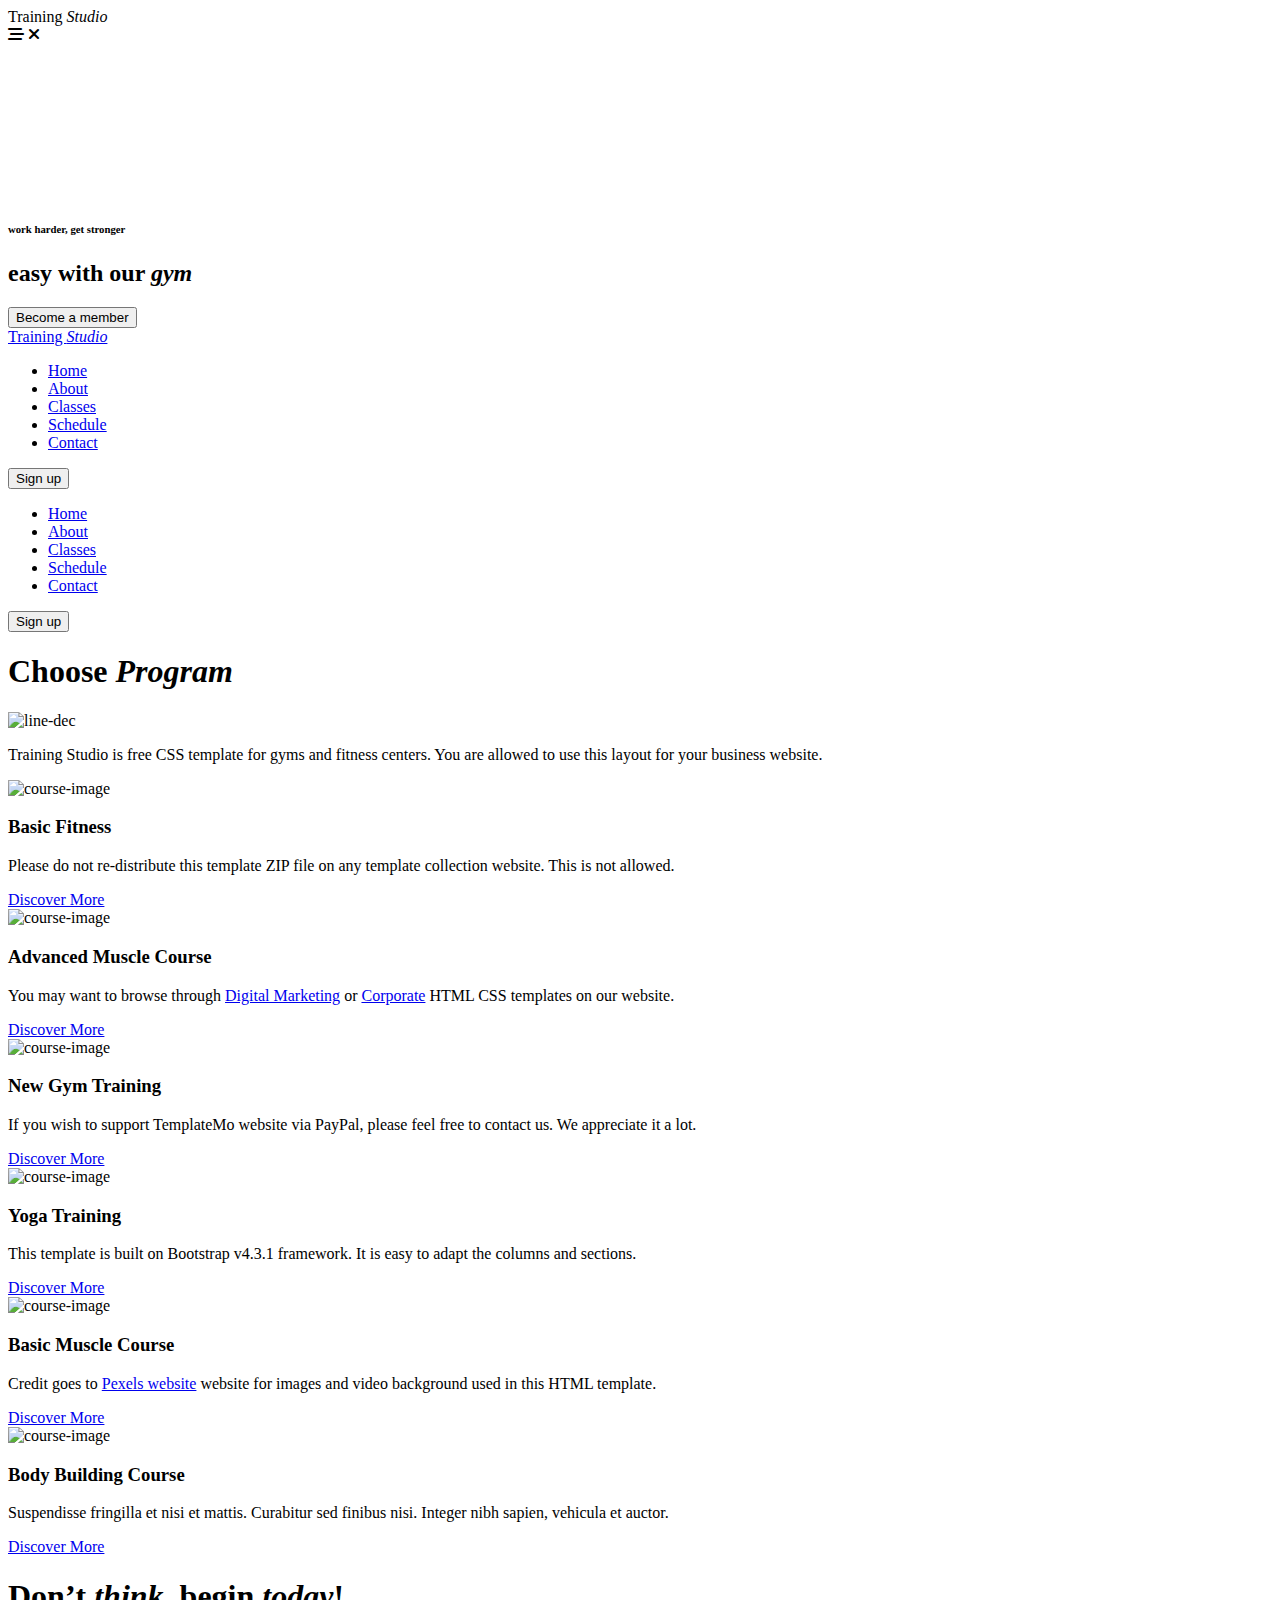
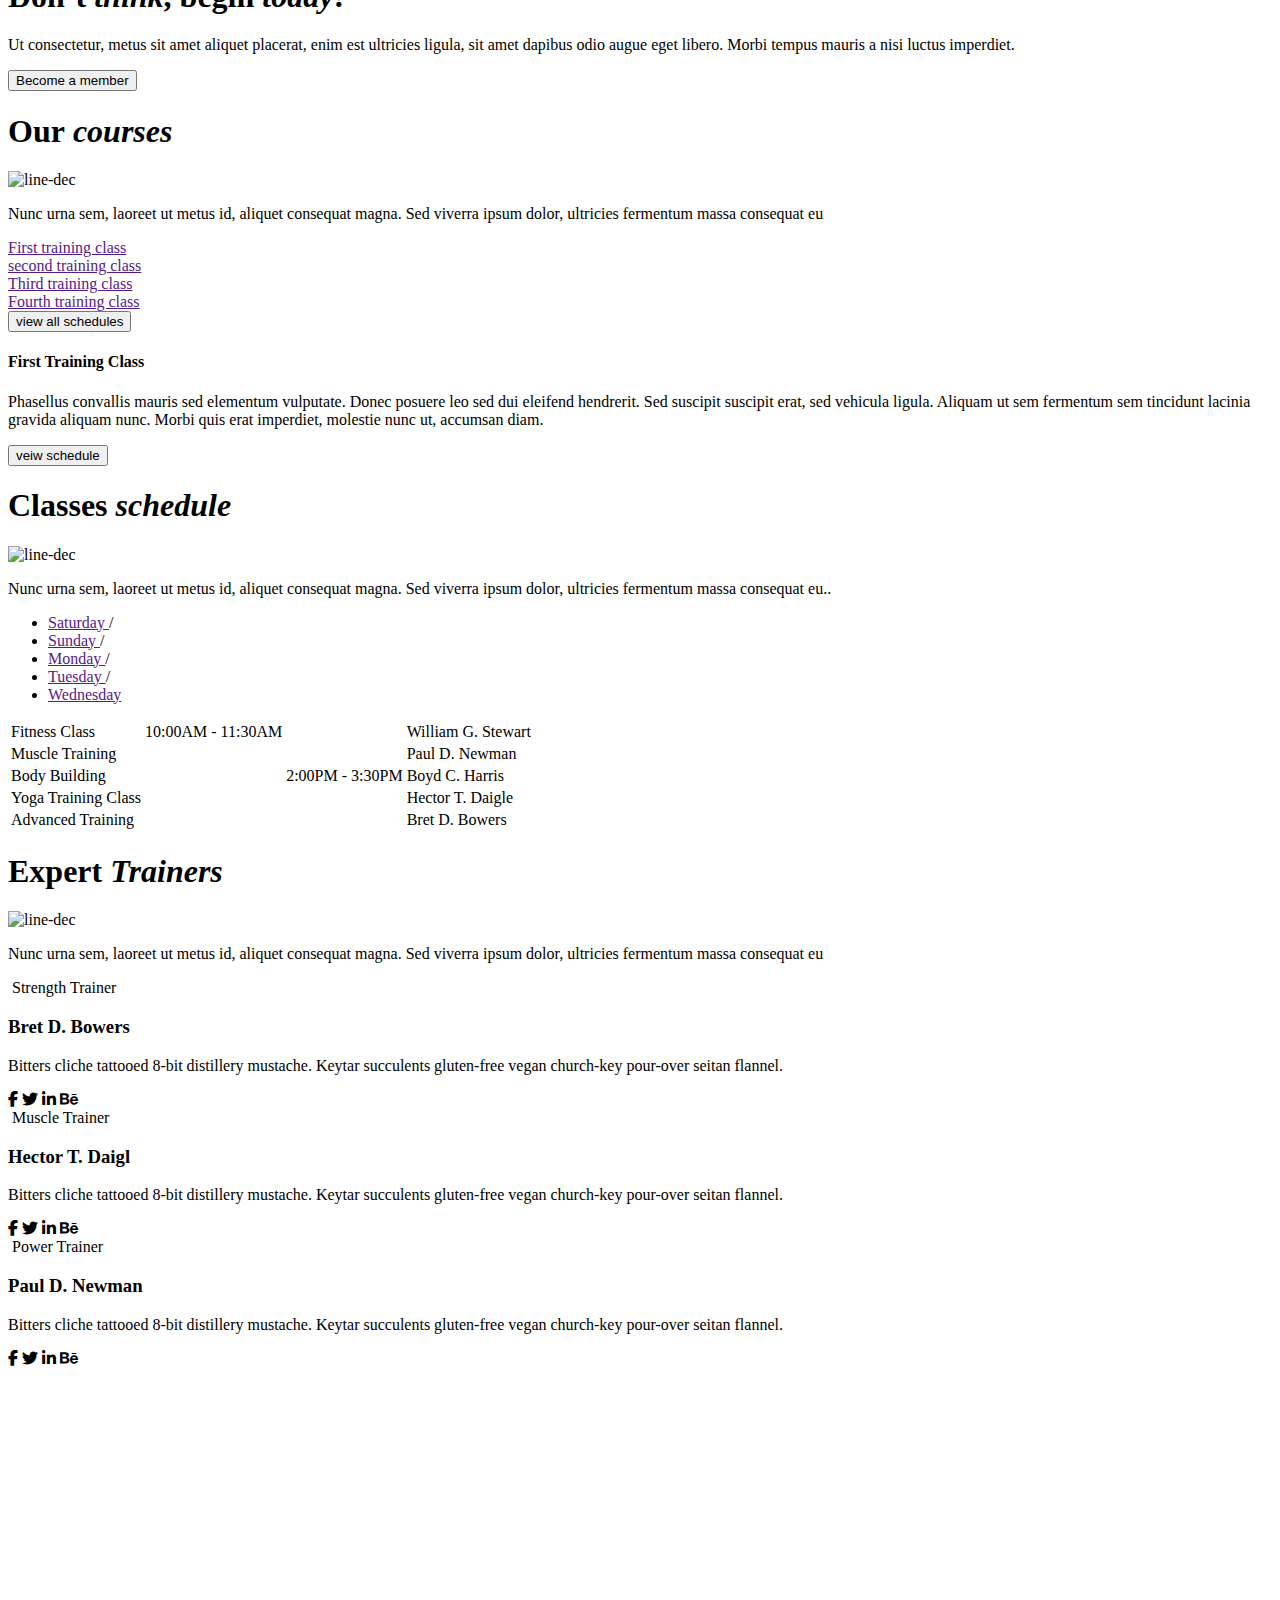
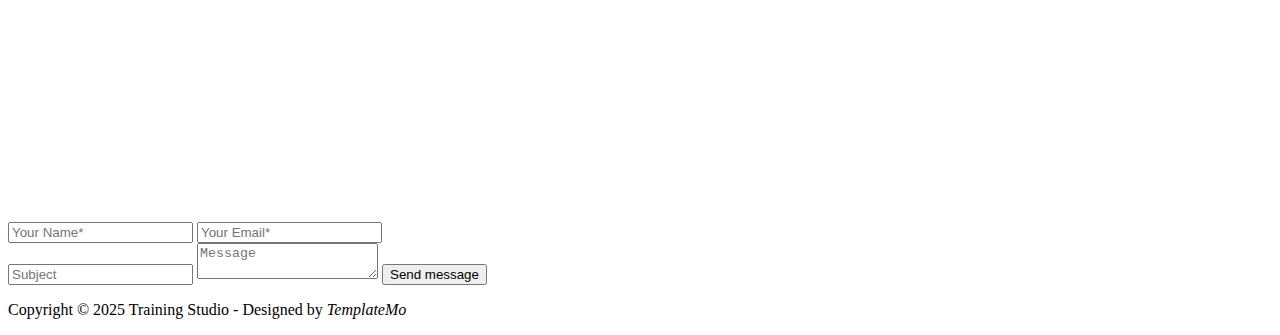
==== index.html @ 229b1550 "first commit" ====
<!DOCTYPE html>
<html lang="en">

<head>
    <meta charset="UTF-8">
    <meta name="viewport" content="width=device-width, initial-scale=1.0">
    <title>Gym website</title>
    <link rel="stylesheet" href="style.css">
    <link rel="stylesheet" href="https://cdnjs.cloudflare.com/ajax/libs/font-awesome/6.7.2/css/all.min.css">
</head>

<body>

    <!-- hero section -->
    <header>

        <div class="hamburger">
            <div class="logo">Training <em>Studio</em></div>
            <div class="icons">
                <i class="fa-solid fa-bars-staggered" data-visible="true"></i>
                <i class="fa-solid fa-xmark" data-visible="true"></i>
            </div>

        </div>




        <div class="hero">
            <!-- hubergur icons -->

            <!-- desktop menu -->


            <video autoplay muted loop id="myVideo">
                <source src="https://videos.pexels.com/video-files/5319759/5319759-uhd_2560_1440_25fps.mp4">
                Your browser does not support HTML5 video.
            </video>
            <div class="hero-content">
                <h6>work harder, get stronger</h6>
                <h2>easy with our <em>gym</em></h2>
                <button class="btn">Become a member</button>
            </div>
            <div class="desktop-menu  container">


                <a href="#home" class="logo">Training <em>Studio</em></a>
                <div class="menus-buttom">
                    <ul>
                        <li><a href="#home">Home</a></li>
                        <li><a href="#home">About</a></li>
                        <li><a href="#home">Classes</a></li>
                        <li><a href="#home">Schedule</a></li>
                        <li><a href="#home">Contact</a></li>

                    </ul>

                </div>
                <button class="btn">Sign up</button>

            </div>

            <!-- mobile-menu -->
            <nav class="mobile-menu" data-visible="true">




                <ul>
                    <li><a href="#home">Home</a></li>
                    <li><a href="#home">About</a></li>
                    <li><a href="#home">Classes</a></li>
                    <li><a href="#home">Schedule</a></li>
                    <li><a href="#home">Contact</a></li>

                </ul>


                <button class="btn">Sign up</button>





            </nav>

        </div> <!--hero-background-->

    </header>

    <section class="sect-title container top-space">
        <h1>Choose <em>Program</em></h1>
        <img src="https://templatemo.com/templates/templatemo_548_training_studio/assets/images/line-dec.png"
            alt="line-dec">

        <p>Training Studio is free CSS template for gyms and fitness centers. You are allowed to use this layout for
            your business website.</p>
    </section>


    <div class="container courses top-space">
        <div class="course">
            <img src="https://templatemo.com/templates/templatemo_548_training_studio/assets/images/features-first-icon.png"
                alt="course-image">

            <div class="course-content">
                <h3 class="course-title">Basic Fitness</h3>
                <p class="course-description">Please do not re-distribute this template ZIP file on any template
                    collection website. This is not allowed.</p>
                <a href="#home" class="discover-more">Discover More</a>
            </div>
        </div>

        <div class="course">
            <img src="https://templatemo.com/templates/templatemo_548_training_studio/assets/images/features-first-icon.png"
                alt="course-image">

            <div class="course-content">
                <h3 class="course-title">Advanced Muscle Course</h3>
                <p class="course-description">You may want to browse through <a
                        href="https://templatemo.com/tag/digital-marketing.com">Digital Marketing</a> or <a
                        href="https://templatemo.com/live/templatemo_548_training_studio.com">Corporate</a> HTML CSS
                    templates on our website.</p>
                <a href="#home" class="discover-more">Discover More</a>
            </div>
        </div>


        <div class="course">
            <img src="https://templatemo.com/templates/templatemo_548_training_studio/assets/images/features-first-icon.png"
                alt="course-image">

            <div class="course-content">
                <h3 class="course-title">New Gym Training</h3>
                <p class="course-description">If you wish to support TemplateMo website via PayPal, please feel free to
                    contact us. We appreciate it a lot.</p>
                <a href="#home" class="discover-more">Discover More</a>
            </div>
        </div>


        <div class="course">
            <img src="https://templatemo.com/templates/templatemo_548_training_studio/assets/images/features-first-icon.png"
                alt="course-image">

            <div class="course-content">
                <h3 class="course-title">Yoga Training</h3>
                <p class="course-description">This template is built on Bootstrap v4.3.1 framework. It is easy to adapt
                    the columns and sections.</p>
                <a href="#home" class="discover-more">Discover More</a>
            </div>
        </div>

        <div class="course">
            <img src="https://templatemo.com/templates/templatemo_548_training_studio/assets/images/features-first-icon.png"
                alt="course-image">

            <div class="course-content">
                <h3 class="course-title">Basic Muscle Course</h3>
                <p class="course-description">Credit goes to <a href="https://www.pexels.com/"> Pexels website</a>
                    website for images and video background used in this HTML template.</p>
                <a href="#home" class="discover-more">Discover More</a>
            </div>
        </div>


        <div class="course">
            <img src="https://templatemo.com/templates/templatemo_548_training_studio/assets/images/features-first-icon.png"
                alt="course-image">

            <div class="course-content">
                <h3 class="course-title">Body Building Course</h3>
                <p class="course-description">Suspendisse fringilla et nisi et mattis. Curabitur sed finibus nisi.
                    Integer nibh sapien, vehicula et auctor.</p>
                <a href="#home" class="discover-more">Discover More</a>
            </div>
        </div>




    </div>


    <div class="begin-today top-space">
        <div class="begin-content ">
            <h1>Don’t <em>think</em>, begin <em>today</em>!</h1>
            <p>Ut consectetur, metus sit amet aliquet placerat, enim est ultricies ligula, sit amet dapibus odio augue
                eget libero. Morbi tempus mauris a nisi luctus imperdiet.</p>
            <button class="btn">Become a member</button>
        </div>
    </div>


    <section class="sect-title container top-space">
        <h1>Our<em> courses</em></h1>
        <img src="https://templatemo.com/templates/templatemo_548_training_studio/assets/images/line-dec.png"
            alt="line-dec">

        <p>Nunc urna sem, laoreet ut metus id, aliquet consequat magna. Sed viverra ipsum dolor, ultricies fermentum
            massa consequat eu</p>
    </section>

    <div class="training-class container top-space">
        <div class="all-classes">
            <div class="class">
                <div class="class-img"></div>
                <a href="">First training class</a>
            </div>

            <div class="class">
                <div class="class-img"></div>
                <a href="">second training class</a>
            </div>
            <div class="class">
                <div class="class-img"></div>
                <a href="">Third training class</a>
            </div>
            <div class="class">
                <div class="class-img"></div>
                <a href="">Fourth training class</a>

            </div>

            <button class="btn">view all schedules</button>





        </div>

        <div class="first-class">
            <div class="first-class-image"></div>
            <h4>First Training Class</h4>
            <p>Phasellus convallis mauris sed elementum vulputate. Donec posuere leo sed dui eleifend hendrerit. Sed
                suscipit suscipit erat, sed vehicula ligula. Aliquam ut sem fermentum sem tincidunt lacinia gravida
                aliquam nunc. Morbi quis erat imperdiet, molestie nunc ut, accumsan diam.</p>
            <button class="btn">veiw schedule</button>
        </div>


    </div>



    <div class="class-schedule top-space container">

        <section class="sect-title container top-space table-schec-title">
            <h1>Classes <em>schedule</em></h1>
            <img src="https://templatemo.com/templates/templatemo_548_training_studio/assets/images/line-dec.png"
                alt="line-dec">

            <p>Nunc urna sem, laoreet ut metus id, aliquet consequat magna. Sed viverra ipsum dolor, ultricies fermentum
                massa consequat eu..</p>
        </section>

        <div class="schedule-table ">
            <ul>
                <li><a href="">Saturday </a> <span>/</span></li>

                <li><a href="">Sunday </a>
                    <span>/</span>
                </li>

                <li><a href="">Monday </a>
                    <span>/</span>
                </li>

                <li><a href="">Tuesday </a>
                    <span>/</span>
                </li>

                <li><a href="">Wednesday </a>

            </ul>
            <table class="table">
                <tr>
                    <td>Fitness Class</td>
                    <td>10:00AM - 11:30AM</td>
                    <td></td>
                    <td>William G. Stewart
                    </td>

                </tr>

                <tr>
                    <td>Muscle Training </td>
                    <td></td>
                    <td></td>
                    <td>Paul D. Newman</td>

                </tr>

                <tr>
                    <td>Body Building </td>
                    <td></td>
                    <td>2:00PM - 3:30PM </td>
                    <td>Boyd C. Harris</td>

                </tr>

                <tr>
                    <td>Yoga Training Class</td>
                    <td></td>
                    <td></td>
                    <td>Hector T. Daigle</td>

                </tr>

                <tr>
                    <td>Advanced Training</td>
                    <td></td>
                    <td></td>
                    <td>Bret D. Bowers</td>

                </tr>

            </table>
        </div>

    </div>


    <section class="sect-title container top-space">
        <h1>Expert <em>Trainers</em></h1>
        <img src="https://templatemo.com/templates/templatemo_548_training_studio/assets/images/line-dec.png"
            alt="line-dec">

        <p>Nunc urna sem, laoreet ut metus id, aliquet consequat magna. Sed viverra ipsum dolor, ultricies fermentum
            massa consequat eu</p>
    </section>


    <div class="trainers container top-space">
        <div class="trainer-items">
            <img src="https://templatemo.com/templates/templatemo_548_training_studio/assets/images/first-trainer.jpg"
                alt="">
            <span>Strength Trainer</span>
            <h3>Bret D. Bowers</h3>
            <p>Bitters cliche tattooed 8-bit distillery mustache. Keytar succulents gluten-free vegan church-key
                pour-over seitan flannel.</p>
            <div class="social-icons">
                <i class="fa-brands fa-facebook-f"></i>
                <i class="fa-brands fa-twitter"></i>
                <i class="fa-brands fa-linkedin-in"></i>
                <i class="fa-brands fa-behance"></i>
            </div>
        </div>

        <div class="trainer-items">
            <img src="https://templatemo.com/templates/templatemo_548_training_studio/assets/images/second-trainer.jpg"
                alt="">
            <span>Muscle Trainer</span>
            <h3>Hector T. Daigl</h3>
            <p>Bitters cliche tattooed 8-bit distillery mustache. Keytar succulents gluten-free vegan church-key
                pour-over seitan flannel.</p>
            <div class="social-icons">
                <i class="fa-brands fa-facebook-f"></i>
                <i class="fa-brands fa-twitter"></i>
                <i class="fa-brands fa-linkedin-in"></i>
                <i class="fa-brands fa-behance"></i>
            </div>
        </div>


        <div class="trainer-items">
            <img src="https://templatemo.com/templates/templatemo_548_training_studio/assets/images/third-trainer.jpg"
                alt="">
            <span>Power Trainer</span>
            <h3>Paul D. Newman</h3>
            <p>Bitters cliche tattooed 8-bit distillery mustache. Keytar succulents gluten-free vegan church-key
                pour-over seitan flannel.</p>
            <div class="social-icons">
                <i class="fa-brands fa-facebook-f"></i>
                <i class="fa-brands fa-twitter"></i>
                <i class="fa-brands fa-linkedin-in"></i>
                <i class="fa-brands fa-behance"></i>
            </div>
        </div>




    </div>


    <div class="map-contactform top-space">
        <!-- <div class="map"> -->
        <iframe
            src="https://www.google.com/maps/embed?pb=!1m14!1m12!1m3!1d15948.877497991518!2d45.30877425!3d2.06815585!2m3!1f0!2f0!3f0!3m2!1i1024!2i768!4f13.1!5e0!3m2!1sen!2sso!4v1743970809605!5m2!1sen!2sso"
            width="600" height="450" style="border:0;" allowfullscreen="" loading="lazy"
            referrerpolicy="no-referrer-when-downgrade"></iframe>
        <div class="contact-form">
            <form action="index.html">

                <div class="name-email">
                    <input type="text" placeholder="Your Name*">
                    <input type="text" placeholder="Your Email*">
                </div>
                <input type="text" placeholder="Subject">

                <textarea name="" id="" placeholder="Message"></textarea>


                <button class="btn">Send message</button>

            </form>
        </div>
    </div>

    <footer>
        <p>Copyright &copy; 2025 Training Studio - Designed by <em>TemplateMo</em></p>
    </footer>


    <script>
        const hamburger = document.querySelector('.hamburger');
        const mobileMenu = document.querySelector(".mobile-menu");
        const icons = document.querySelectorAll("i");

        hamburger.addEventListener("click", function (event) {
            const isVisible = mobileMenu.getAttribute('data-visible');
            if (isVisible == "true") {
                // qari hiding
                mobileMenu.setAttribute('data-visible', "false");
                icons[0].setAttribute('data-visible', "true");
                icons[1].setAttribute('data-visible', "false");
            } else if (isVisible == "false") {
                // soo bandhig showing
                mobileMenu.setAttribute('data-visible', "true");
                icons[0].setAttribute('data-visible', "false");
                icons[1].setAttribute('data-visible', "true");
            }
        });


    </script>






</body>

</html>
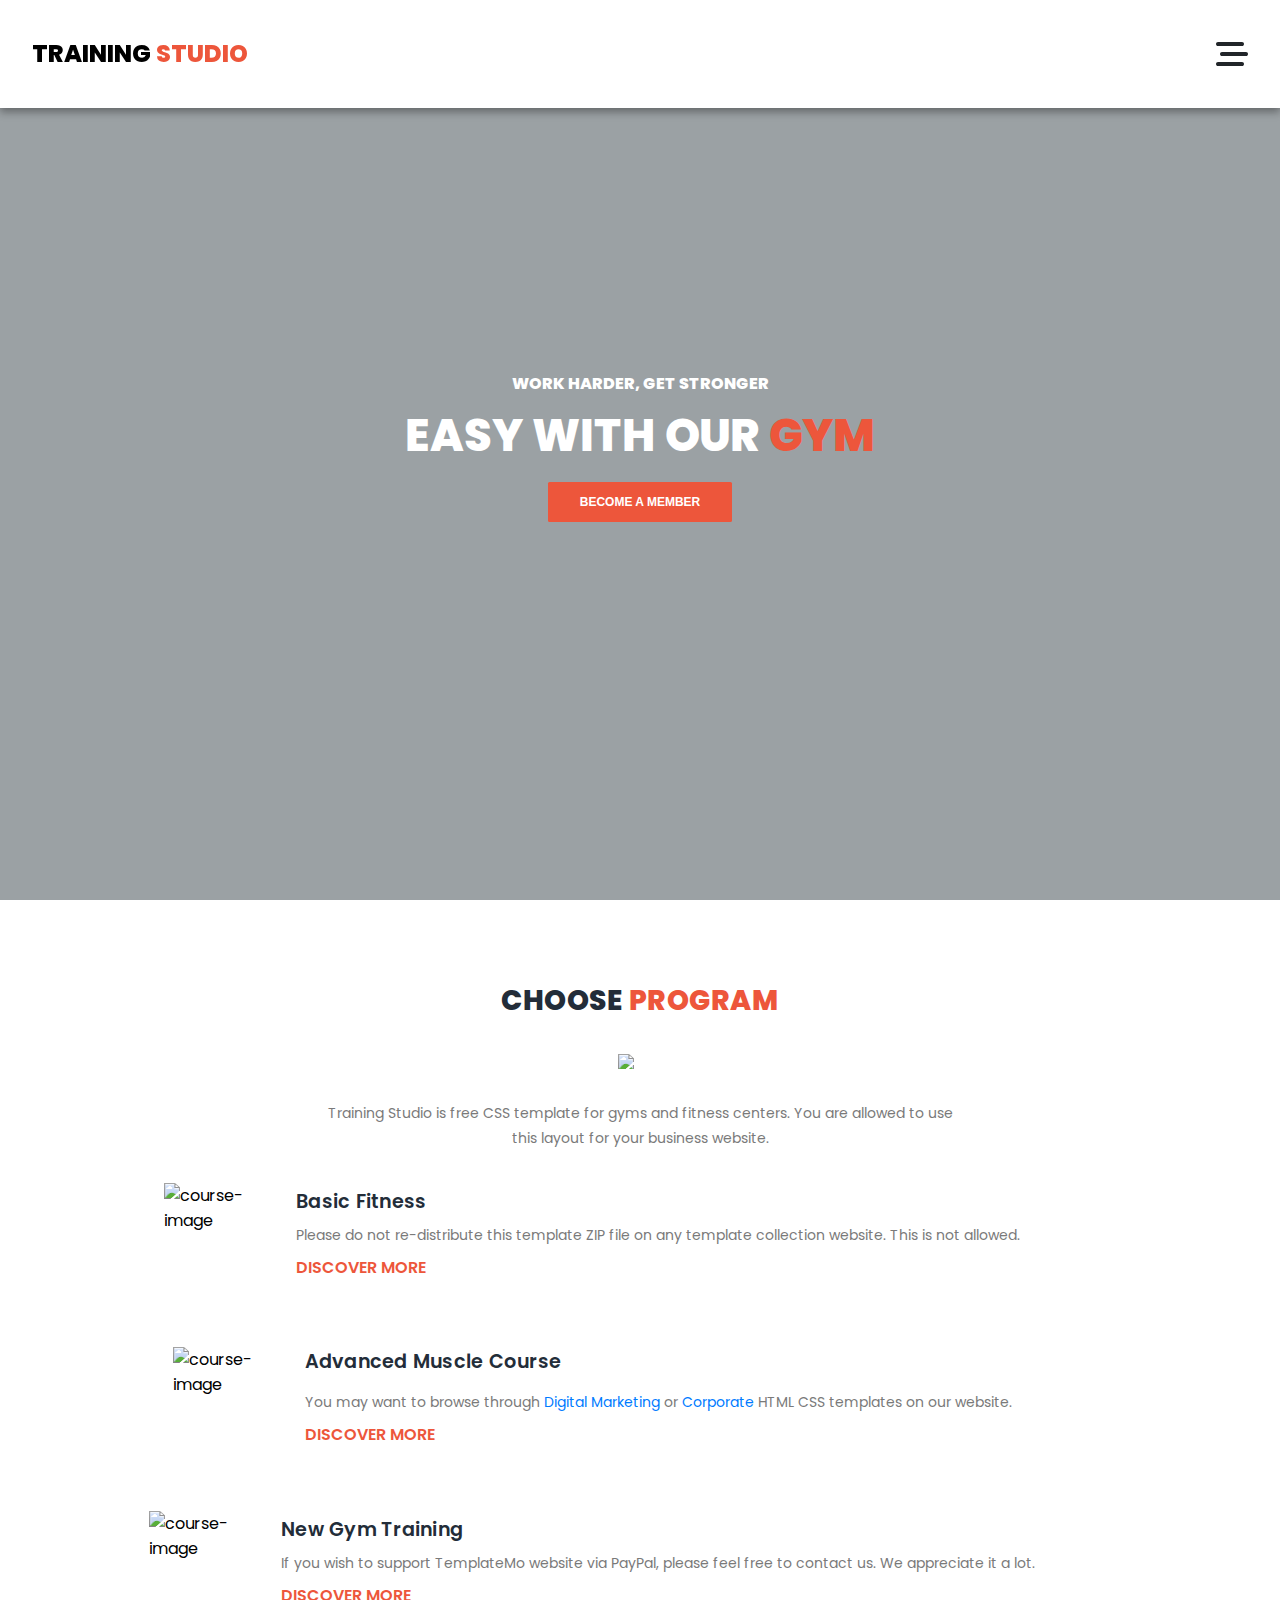
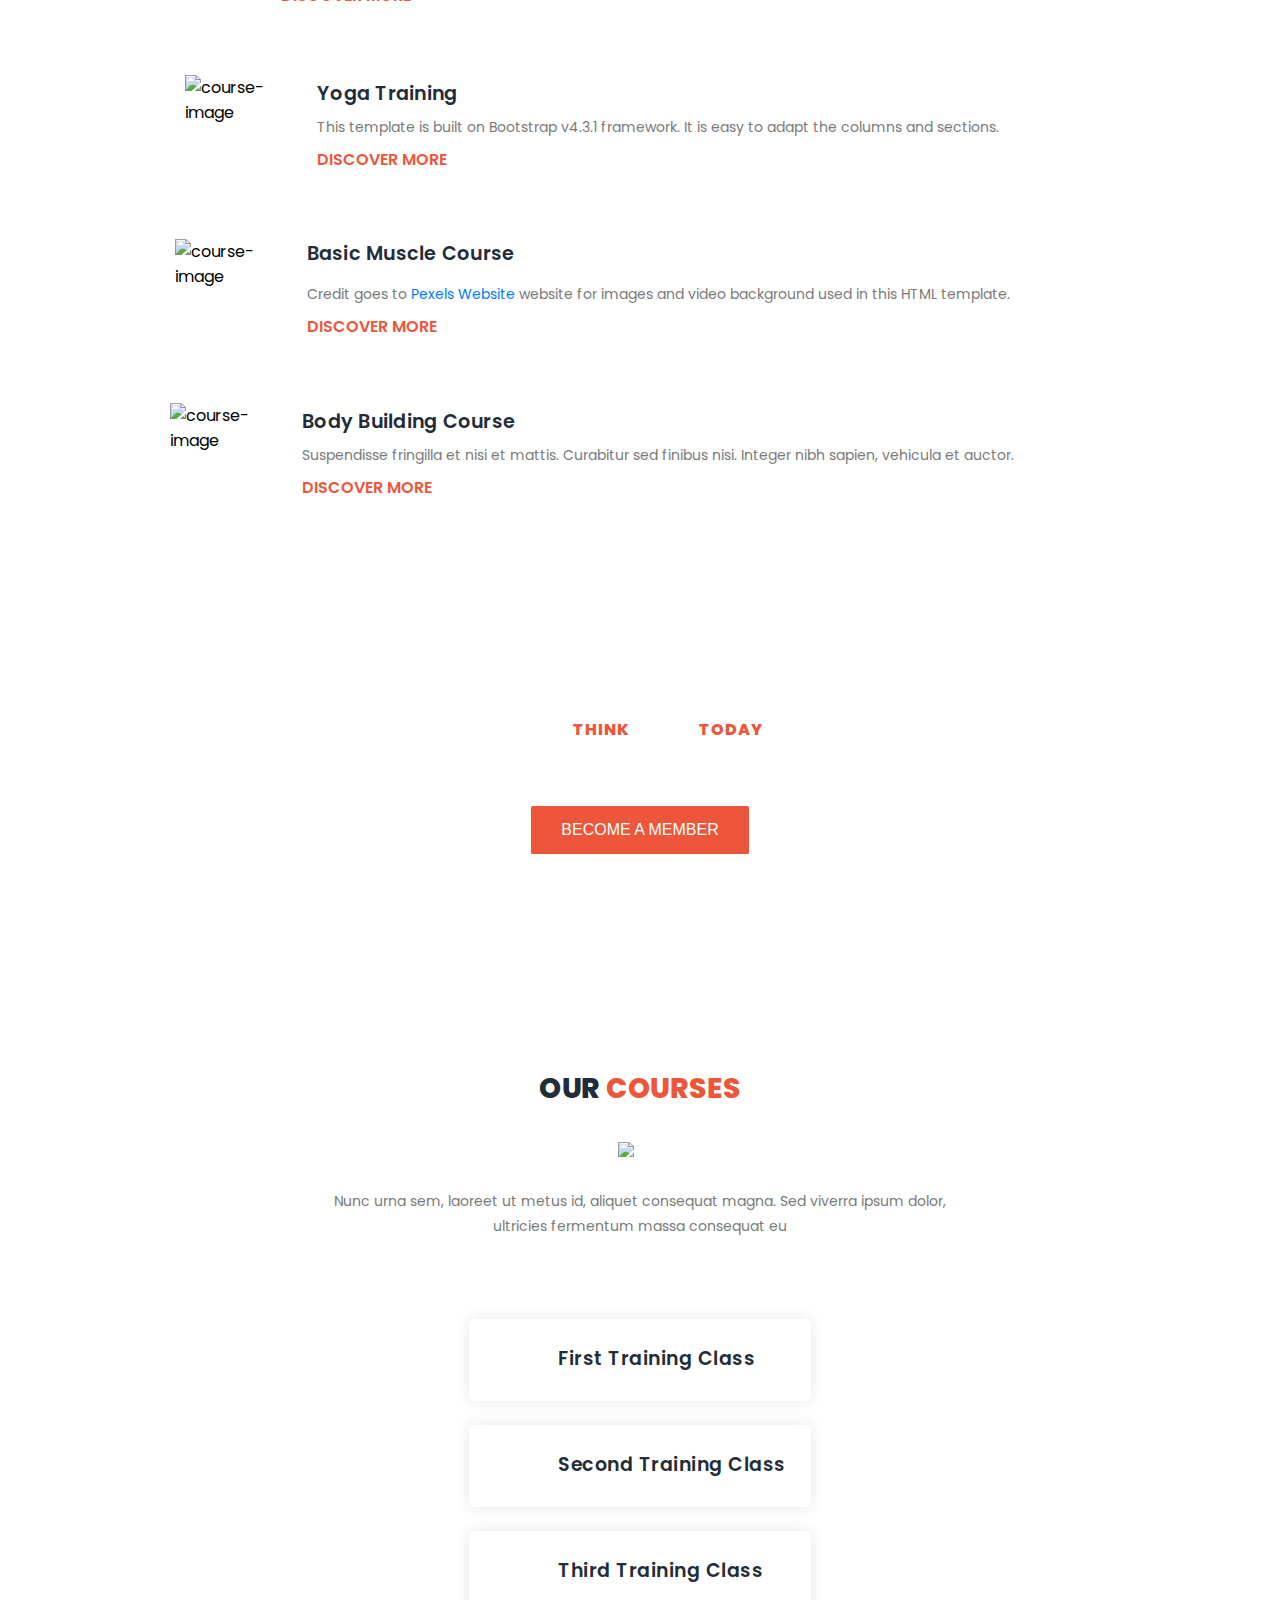
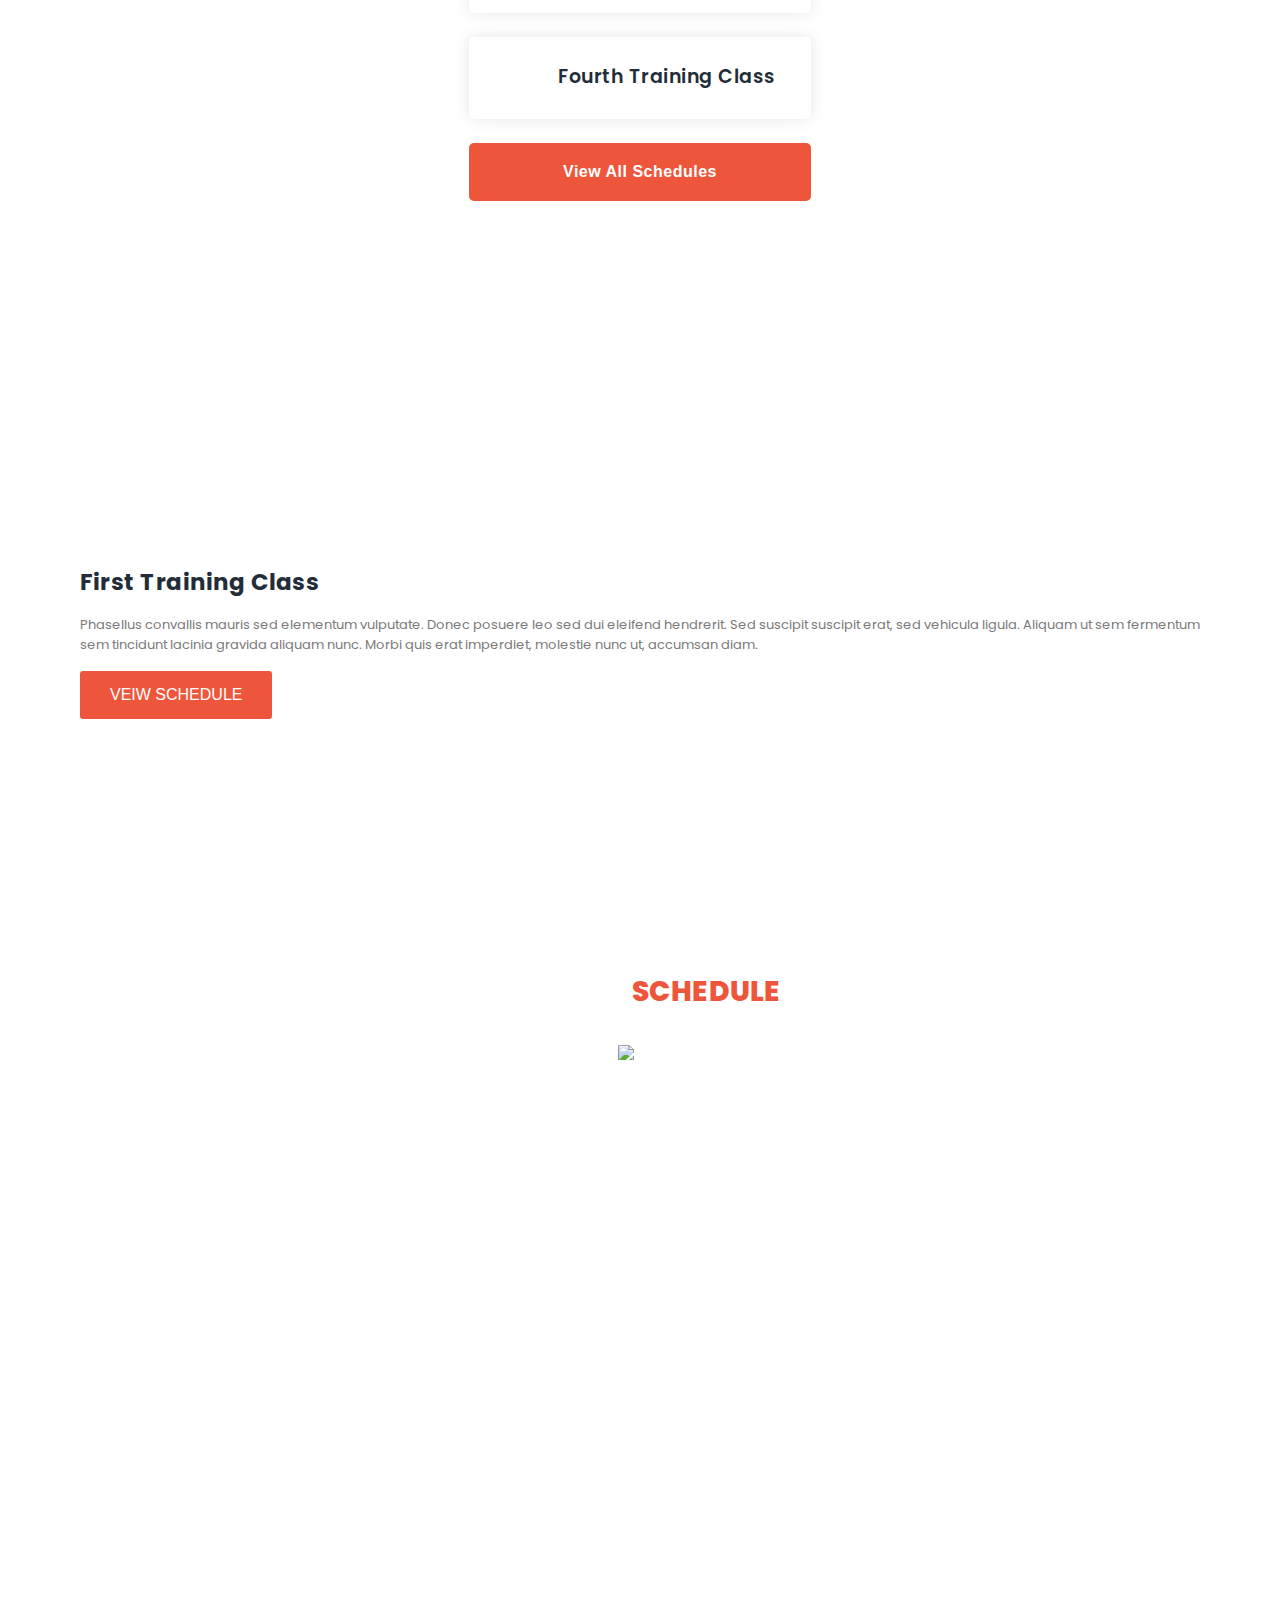
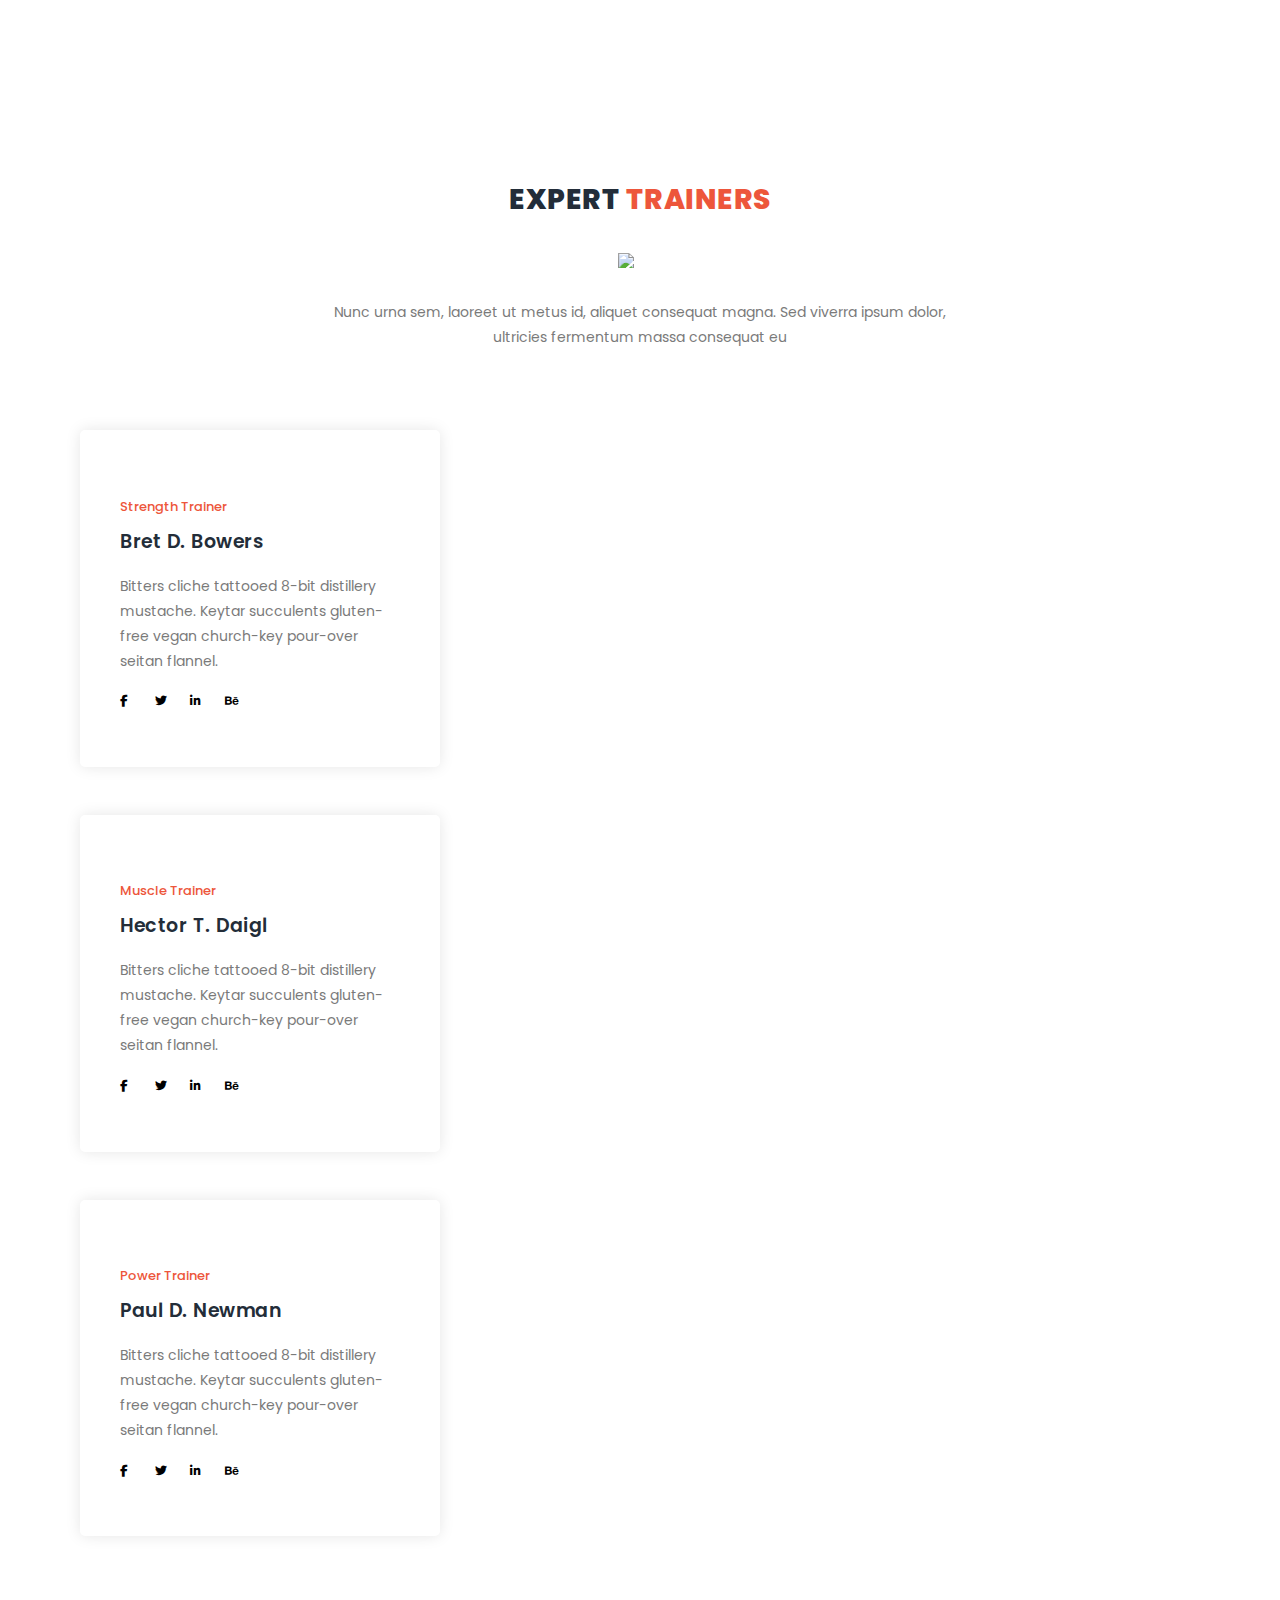
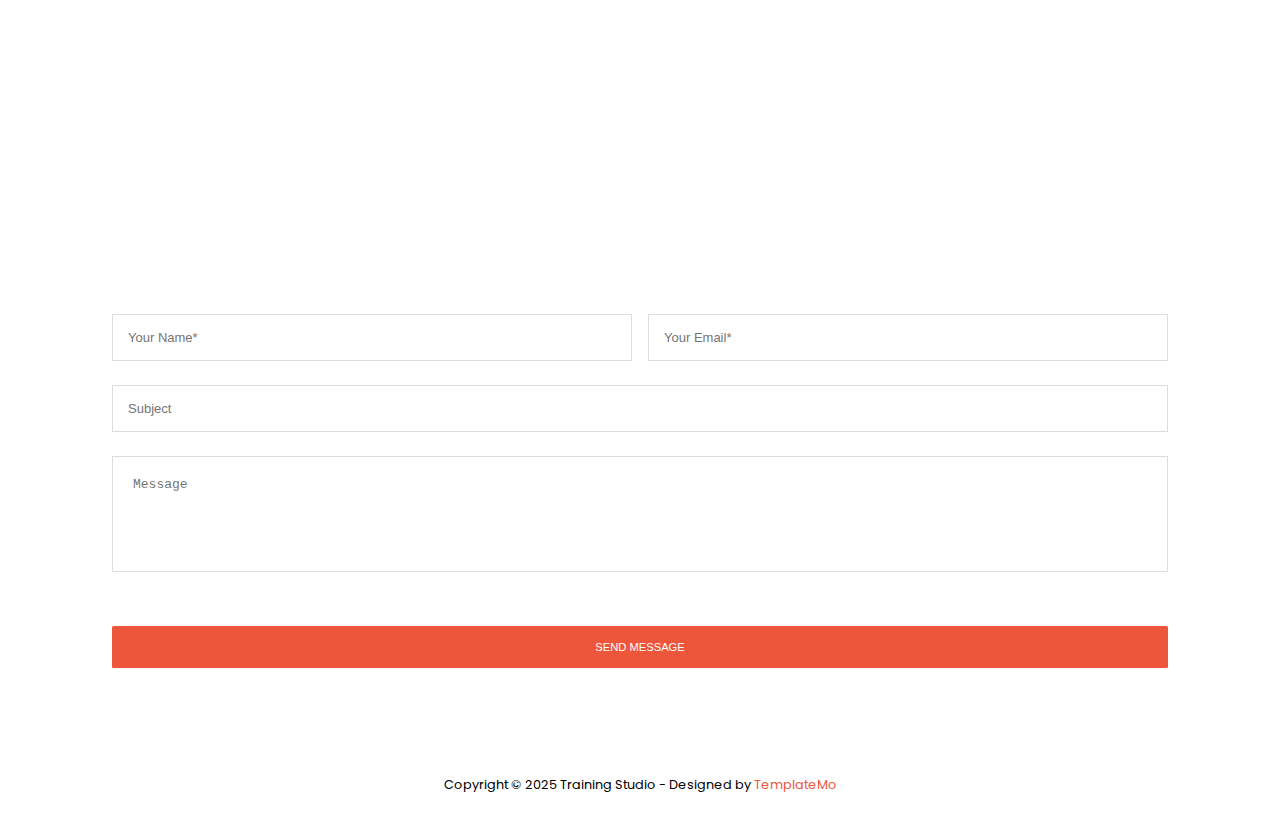
==== commit b8e12991: "header changed" ====
--- a/index.html
+++ b/index.html
@@ -11,17 +11,20 @@
 
 <body>
 
+
+    <div class="hamburger">
+        <div class="logo">Training <em>Studio</em></div>
+        <div class="icons">
+            <i class="fa-solid fa-bars-staggered" data-visible="true"></i>
+            <i class="fa-solid fa-xmark" data-visible="false"></i>
+        </div>
+
+    </div>
+
     <!-- hero section -->
     <header>
 
-        <div class="hamburger">
-            <div class="logo">Training <em>Studio</em></div>
-            <div class="icons">
-                <i class="fa-solid fa-bars-staggered" data-visible="true"></i>
-                <i class="fa-solid fa-xmark" data-visible="true"></i>
-            </div>
-
-        </div>
+        
 
 
 
--- a/style.css
+++ b/style.css
@@ -0,0 +1,933 @@
+@import url('https://fonts.googleapis.com/css2?family=Anybody:ital,wght@0,100..900;1,100..900&family=Cormorant:ital,wght@0,300..700;1,300..700&family=Inter:ital,opsz,wght@0,14..32,100..900;1,14..32,100..900&family=Poppins:ital,wght@0,100;0,200;0,300;0,400;0,500;0,600;0,700;0,800;0,900;1,100;1,200;1,300;1,400;1,500;1,600;1,700;1,800;1,900&family=Raleway:ital,wght@0,100..900;1,100..900&family=Roboto:ital,wght@0,100..900;1,100..900&display=swap');
+
+*{
+    margin: 0;
+    padding: 0;
+    box-sizing: border-box;
+}
+body{
+    
+    font-family: 'Poppins', sans-serif;
+    box-sizing: border-box;
+    
+}
+
+img{
+    width: 80%;
+}
+
+.container {
+    width: min(90%, 1120px);
+    margin-inline: auto;
+}
+
+.top-space{
+    margin-top: 5rem;
+}
+
+.hero{
+    /* width: 100vw; */
+    height: 100vh;
+    
+    background-color: rgba(6, 21, 27, 0.4) ;
+    display: flex;
+    justify-content: center;
+    align-items: center;
+    position: relative;
+    padding: 0 5%;
+    margin: 1rem;
+
+   
+}
+
+.desktop-menu{
+    /* background: linear-gradient(rgba(0, 0, 0, 0.1),rgba(5,5,5,0.1)); */
+    background: rgba(115, 115, 115, 0.1);
+    width: 100%;
+    height: auto;
+    padding-block: 0.6rem;
+    display: flex;
+    justify-content:space-evenly;
+    align-items: center;
+    position: absolute;
+    top: 0;
+    left: 0 ;
+    /* position: ; */
+    
+    
+    /* margin-inline: auto !important; */
+}
+
+.logo{
+    
+    font-size: 2rem;
+    line-height: 5rem;
+    font-weight: bolder;
+    text-transform: uppercase;
+    text-decoration: none;
+    color: #ffffff;
+
+}
+
+    
+
+ em{
+    color: #ed563b;
+    font-style: normal;
+}
+/* .menus-buttom {
+    /* padding:2rem; */
+
+    
+
+
+
+
+.menus-buttom ul{
+    display: flex;
+    gap: 1rem;
+    
+
+}
+
+.menus-buttom ul li{
+    list-style: none;
+    margin-left: 2rem;
+    display: inline-block;
+}
+
+.menus-buttom ul li a{
+    text-decoration: none;
+    color:#ffffff;
+    font-weight: 500;
+    font-size: 0.85rem;
+    text-transform: uppercase;
+    transition: 0.2s;
+    
+}
+
+.menus-buttom ul li :hover{
+    
+    color:#ed563b;
+
+   
+    
+}
+
+
+.btn{
+    
+    font-size: 1rem;
+    font-weight: 400;
+    padding: 15px 30px;
+    background-color: #ed563b;
+    color: #ffffff;
+    border: none;
+    text-transform: uppercase;
+    border-radius: 0.1rem;
+}
+
+#myVideo{
+    
+    position: absolute;
+    right: 0;
+    bottom: 0;
+    object-fit: cover;
+    min-width: 100%;
+    min-height: 100vh;
+    max-width: 100%;
+    max-height: 100vh;
+    /* object-fit: cover; */
+    z-index: -1;
+
+        
+    
+
+}
+.hero-content{
+    display: flex;
+    flex-direction: column;
+    justify-content: center;
+    align-items: center;
+    gap: 1.5rem;
+    color: white;
+    text-align: center;
+    text-transform: uppercase;
+    line-height: 2rem;
+    margin-inline: auto;
+    
+    
+}
+
+.hero-content h6{
+    font-size: 18px;
+    line-height: 1.3125rem;
+    font-weight: 800;
+    
+   
+}
+
+.hero-content h2{
+    font-size: 84px;
+    line-height: 6.25rem;
+    font-weight: 800;
+}
+
+.hamburger{
+    display: none;
+}
+
+.mobile-menu{
+    display: none;
+}
+
+.sect-title{
+    width: 50vw;
+    display: flex;
+    flex-direction: column;
+    gap: 2rem;
+    /* margin-top: 8rem; */
+    text-align: center;
+}
+
+.sect-title *{
+    margin-inline: auto !important;
+    /* margin: 1rem 0; */
+}
+
+.sect-title h1{
+    font-size: 1.75rem;
+    font-weight: 800;
+    letter-spacing: 0.5px;
+    text-transform: uppercase;
+}
+
+.sect-title p,.course-description{
+    width: 100%;
+    color: #7a7a7a;
+    font-size: 0.875rem;
+    line-height: 1.5625rem;
+}
+
+.sect-title h1{
+    
+    color: rgb(35, 45, 57);
+}
+.sect-title img{
+    width: 45px;
+    height: 15px;
+}
+
+
+.courses{
+    /* width: 100%; */
+    display: grid;
+    grid-template-columns: repeat(2,1fr);
+    row-gap: 4rem;
+    column-gap: 2rem;
+    justify-content: center;
+    align-items: center;
+
+}
+
+.course{
+    display: flex;
+    justify-content: center;
+    align-items: center;
+    gap: 2rem;
+    position: relative;
+
+}
+.course img{
+    max-width: 6.25rem;
+    height: 6.25rem;
+}
+
+.course .course-title{
+    margin-top: 0px;
+    margin-bottom: 7px;
+    letter-spacing: 0.25px;
+    color: #232d39;
+    font-size: 1.2rem;
+    font-weight: 600;
+    text-transform: capitalize;
+}
+
+.course a{
+    margin-top: 7px;
+    display: inline-block;
+    font-size: 1rem;
+    text-transform: uppercase;
+    color: #ed563b;
+    font-weight: 520;
+    text-decoration: none;
+}
+
+.course-description a{
+    text-transform: capitalize;
+    color: #007bff;
+    font-size: 0.875rem;
+    line-height: 1.5625rem;
+    font-weight: 400;
+}
+
+
+.begin-today{
+    width: 100vw;
+    height: 45vh;
+    margin-inline: auto;
+    
+    background: url('https://templatemo.com/templates/templatemo_548_training_studio/assets/images/cta-bg.jpg') center center/cover no-repeat;
+    display: flex;
+    justify-content: center;
+    align-items: center;
+    
+    
+    
+}
+
+.begin-today .begin-content{
+    width: 920px;
+    text-align: center;
+    display: flex;
+    flex-direction: column;
+    justify-content: center;
+    align-items: center;
+    /* gap: 0.5rem; */
+    color: white;
+    
+}
+
+.begin-content h1{
+    font-size: 2rem;
+    text-transform: uppercase;
+    font-weight: 800;
+    color: #fff;
+    letter-spacing: 1px;
+}
+
+.begin-content p{
+    
+    font-size: 1rem;
+    font-weight: 300;
+    line-height: 1.5625rem;
+    color: #fff;
+    margin: 15px 0px 25px 0px;
+}
+
+.training-class{
+    display: grid;
+    grid-template-columns: repeat(3,1fr);
+    align-items: center;
+    gap: 3rem;
+    position: relative;
+    
+    
+    
+}
+.all-classes{
+    /* width: 360px; */
+    display: flex;
+    flex-direction: column;
+    justify-content: center;
+    gap: 1.5rem;
+    
+    
+}
+
+.class{
+    display: flex;
+    flex-direction: row;
+    gap: 2rem;
+    text-align: center;
+    text-transform: capitalize;
+    width: 100% ;
+    padding:25px;
+    background-color: #fff;
+    box-shadow: 0px 0px 15px rgba(0, 0, 0, 0.1);
+    border-radius: 5px;
+    font-size: 19px;
+    color: #232d39;
+    letter-spacing: 0.5px;
+    font-weight: 600;
+    transition: all 0.3s;
+    box-sizing: border-box;
+    /* position: absolute;
+    top: 0; */
+    
+    }
+
+    .class-img{
+        width: 2rem;
+        height: 2rem;
+        background: url('https://templatemo.com/templates/templatemo_548_training_studio/assets/images/tabs-first-icon.png') center center/cover no-repeat;
+    }
+
+    .class a{
+        text-decoration: none;
+        text-align: center;
+        color: #232d39;
+        
+    }
+
+    .class a:hover{
+        
+        color: #ed563b;
+        
+        
+    }
+
+    .all-classes button {
+        
+        border-radius: 5px;
+        font-size: 1rem;
+        padding:20px 30px;
+        letter-spacing: 0.5px;
+        font-weight: 600;
+        transition: all 0.3s;
+        text-transform: capitalize;
+    }
+
+
+.first-class{
+   /* width: 43.75rem; */
+    grid-column: 2/span 3;
+    display: flex;
+    flex-direction: column;
+    justify-content: center;
+    align-items: flex-start;
+    gap: 1rem;
+    /* position: absolute;
+    top: 0; */
+}
+
+.first-class-image{
+    width: 100%;
+    height: 18.75rem;
+    background-color: #007bff;
+    background: url('https://templatemo.com/templates/templatemo_548_training_studio/assets/images/training-image-01.jpg') center center/cover no-repeat;
+    border-radius: 5px;
+    
+}
+
+.first-class h4{
+    font-size: 23px;
+    font-weight: 700;
+    color: #232d39;
+    letter-spacing: 0.5px;
+    
+}
+
+.first-class p{
+    font-size: 13px;
+    color: #7a7a7a;
+    /* margin-bottom: 28px; */
+}
+
+
+
+.class-schedule{
+    width: 100vw;
+    min-height: 100vh;
+    padding: 4rem;
+    background: url('https://templatemo.com/templates/templatemo_548_training_studio/assets/images/schedule-bg.jpg') center center/cover no-repeat;
+    box-sizing: border-box;
+    display: flex;
+    justify-content: center;
+    align-items: center;
+    flex-direction: column;
+    gap: 4rem;
+    color: white;
+}
+
+.class-schedule .sect-title h1, .class-schedule .sect-title p{
+    color: #fff;
+}
+.class-schedule .sect-title p{
+    font-size: 0.75rem;
+    line-height: 1.5625rem;
+
+}
+
+.schedule-table{
+    display: flex;
+    flex-direction: column;
+    gap: 2rem;
+    align-items: center;
+
+}
+
+.schedule-table ul{
+    /* width: 100%; */
+    display: flex;
+    gap: 1rem;
+}
+
+.schedule-table span{
+    font-size: 0.8rem;
+}
+.schedule-table ul li{
+    display: flex;
+    gap: 1rem;
+    justify-content: center;
+    align-items: center;
+    list-style: none;
+    color: #fff;
+    font-size: 0.5rem;
+}
+
+.schedule-table ul li a{
+    color: #fff;
+    font-size: 0.7rem;
+    text-decoration: none;
+    transition: 0.5s;
+    
+}
+.schedule-table ul li a:hover{
+    color: #ed563b;
+}
+
+
+.table ,td{
+    border-collapse: collapse;
+    padding: 1rem;
+    width: 50vw;
+    border: 1px solid;
+    text-align: center;
+}
+
+.table tr td{
+    height:70px;
+    color: #fff;
+    font-size: 0.7rem;
+    text-transform: capitalize;
+    font-weight: 0;
+    letter-spacing: 0.25px;
+
+}
+
+.trainers{
+    display: flex;
+    gap: 3rem;
+}
+
+.trainer-items{
+    box-sizing: border-box;
+    width: 360px;
+    padding: 40px;
+    background-color: #fff;
+    border-radius: 5px;
+    box-shadow: 0px 0px 15px rgba(0, 0, 0, 0.1);
+    /* padding: 40px;   */
+    display: flex;
+    flex-direction: column;
+    /* justify-content: center; 
+    align-items :center; */
+    /* gap: 1.5rem; */
+}
+.trainer-items *{
+    width: 280px;
+    margin-bottom: 0.1rem;
+    
+}
+
+.trainer-items span{
+    font-size: 13px;
+    font-weight: 500;
+    color: #ed563b;
+    display: inline-block;
+    margin-top: 25px;
+    margin-bottom: 10px;
+}
+
+.trainer-items h3{
+    font-size: 19px;
+    font-weight: 600;
+    color: #232d39;
+    letter-spacing: 0.5px;
+    margin-bottom: 18px;
+}
+
+
+.trainer-items p{
+    font-size: 14px;
+    line-height: 25px;
+    color: #7a7a7a;
+}
+.social-icons{
+   width: 50%;
+   display: flex;
+   margin-top: 20px;
+   margin-bottom: 18px;
+
+   
+   
+
+}
+.social-icons i{
+    font-size: 0.75rem;
+    margin-right: 1rem;
+    transition: 0.5s;
+}
+
+
+.map-contactform{
+    height: 80vh;
+    display: flex;
+    justify-content: center;
+    box-sizing: border-box;
+}
+
+iframe{
+    width: 100%;
+    height: 100%;
+}
+
+.contact-form{
+    width: 100%;
+    height: 100%;
+    box-sizing: border-box;
+    background: url('https://templatemo.com/templates/templatemo_548_training_studio/assets/images/contact-bg.jpg') center center/cover no-repeat;
+    padding: 20px;
+    display: flex;
+    justify-content: center;
+    align-items: center;
+}
+
+.contact-form form{
+    width: 70%;
+    height: 80%;
+    background-color: #fff;
+    padding: 1.3rem;
+    border-radius: 5px;
+    display: flex;
+    flex-direction: column;
+    gap: 1.5rem;
+    padding: 3rem;
+
+    
+
+
+}
+
+.contact-form .name-email{
+    display: flex;
+    gap: 1rem;
+}
+
+.contact-form form input {
+    width: 100%;
+    padding: 15px;
+    color: #7a7a7a;
+    font-size: 13px;
+    border: 1px solid #ddd;
+    background-color: #fff;
+}
+
+.contact-form form textarea{
+    color: #7a7a7a;
+    font-size: 13px;
+    border: 1px solid #ddd;
+    background-color: #fff;
+    width: 100%;
+    height: 120px;
+    padding: 20px;
+    /* outline: none;
+    line-height: 40px;
+    padding: 0px 10px;
+    -webkit-appearance: none;
+    -moz-appearance: none;
+    appearance: none; */
+    margin-bottom: 30px;
+    resize: none;
+}
+
+.contact-form form button{
+    width: 35%;
+    font-size: 0.7rem;
+    /* padding: 15px; */
+}
+
+
+footer{
+    text-align: center;
+    padding: 40px;
+    font-size: 0.8rem;
+}
+
+
+
+
+
+
+
+
+
+
+
+
+
+
+
+
+
+
+
+
+
+
+
+
+
+
+
+@media (max-width:768px) {
+
+    .desktop-menu{
+        display: none;
+    }
+    
+    .mobile-menu{
+        
+        width: 350px;
+        height:auto !important;
+        padding: 0rem 0;
+        background-color: rgb(255, 255, 255);
+        display: flex;
+        flex-direction: column;
+        justify-content: center;
+        align-items: center;
+        gap: 0rem;
+        position: absolute;
+        top: 5rem;
+        transform: translateX(0%);
+
+    }
+    .mobile-menu[data-visible="false"]{
+        transform: translateX(-100vw);
+    }
+
+}
+
+.hamburger .icons i[data-visible="true"]{
+    display: block;
+}
+
+.hamburger .icons i[data-visible="false"]{
+    display: none;
+}
+
+
+    .mobile-menu ul{
+        width: 100%;
+        min-height: 100% !important;
+        display: flex;
+        flex-direction: column;
+        gap: 0.6rem;
+        text-align: center;
+        
+    }
+
+    .mobile-menu ul li{
+        list-style: none;
+        border-bottom: rgba(33, 37, 41,0.3) solid 1px;
+        padding-block: 1rem;
+    }
+
+    .mobile-menu ul li a{
+        /* text-align: center; */
+        font-size: 0.85rem;
+        font-weight: 500;
+        text-decoration: none;
+        color: rgb(20, 20, 20);
+        text-transform: uppercase;
+        transition: 0.3s;
+        cursor: pointer;
+        
+    }
+
+    .mobile-menu ul li a:hover{
+        
+        color: #ed563b;
+    }
+    .mobile-menu .btn{
+        width: 100%;
+        font-size: 1rem;
+        font-weight: 500;
+        border-radius: 0 ;
+        text-transform: uppercase;
+        cursor: pointer;
+        margin-bottom: 0;
+        padding: 1.5rem;
+        border-top: rgba(33, 37, 41,0.3) solid 1px;
+    }
+    .hamburger{
+        height: 12vh;
+        display: flex;
+        justify-content: space-between;
+        align-items: center;
+        padding-inline:2rem;
+        margin: 0;
+        cursor: pointer;
+        z-index: 1111;
+        width: 100vw;
+        background-color: #fff;
+        box-shadow: 0px 4px 8px rgb(20, 20, 20,0.4);
+        position: fixed;
+
+    }
+
+    
+
+    .icons i{
+        /* background-color: #007bff; */
+        font-size: 2rem;
+        color: #212529;
+        
+        
+        
+    }
+
+    .hamburger .logo{
+        display: inline;
+        color: black;
+        font-weight: 800;
+        font-size: 1.5rem;
+        
+          
+    }
+
+    .hero-content{
+        display: block;
+    }
+
+   
+
+    .hero{
+        width: 100vw;
+        padding: 0;
+        margin: 0;
+   
+    }
+
+    .hero-content{
+        display: flex;
+        gap: 20px;
+    }
+
+    .hero-content h6{
+        font-size: 1rem;
+        line-height:0.8rem;
+        font-weight: 800;
+   
+    }
+    
+    .hero-content h2{
+        font-size: 2.8rem;
+        line-height: 3.25rem;
+        font-weight: 800;
+    }
+    .hero-content .btn{
+        padding: 1rem 2rem;
+        font-size: 0.75rem;
+        line-height: 0.5rem;
+        font-weight: 800;
+
+    }
+
+    /* .sect-title{
+        width: 100px;
+    } */
+
+    .courses{
+        grid-template-columns: 100%;
+        margin: 2rem;
+    }
+
+    
+
+    .begin-content h1{
+        font-size: 1rem;
+        
+
+
+    }
+
+    .begin-content p{
+        font-size: 0.7rem;
+        line-height: 1.5rem;
+    }
+
+    .training-class{
+        /* width: 100vw; */
+        display: flex;
+        flex-direction: column;
+        
+    }
+
+    .first-class img{
+        width: 100px;
+    }
+
+    .first-class button{
+        border-radius: 0.2rem;
+        /* margin-inline: auto; */
+    }
+    
+    
+
+
+
+
+.schedule-table ul{
+    /* width: 100%; */
+    flex-wrap: wrap;
+
+    
+}
+
+.schedule-table ul li a{
+    font-size: 0.8rem;
+    text-align: center;
+}
+
+.trainers{
+    display: flex;
+    flex-direction: column;
+
+
+}
+
+.map-contactform{
+    flex-direction: column;
+}
+
+.contact-form{
+    flex-direction: column;
+    height: 80vh;
+}
+
+.contact-form form{
+    width: 90vw;
+    height: 50vh;
+}
+
+.contact-form form button {
+    width: 100%;
+}
+
+}
+footer{
+    width: 100vw;
+
+}
+
+@media (max-width: 480px) {
+
+    .course .discover-more{
+        position: absolute;
+        bottom: 2;
+        left: 0;
+    }
+    
+}